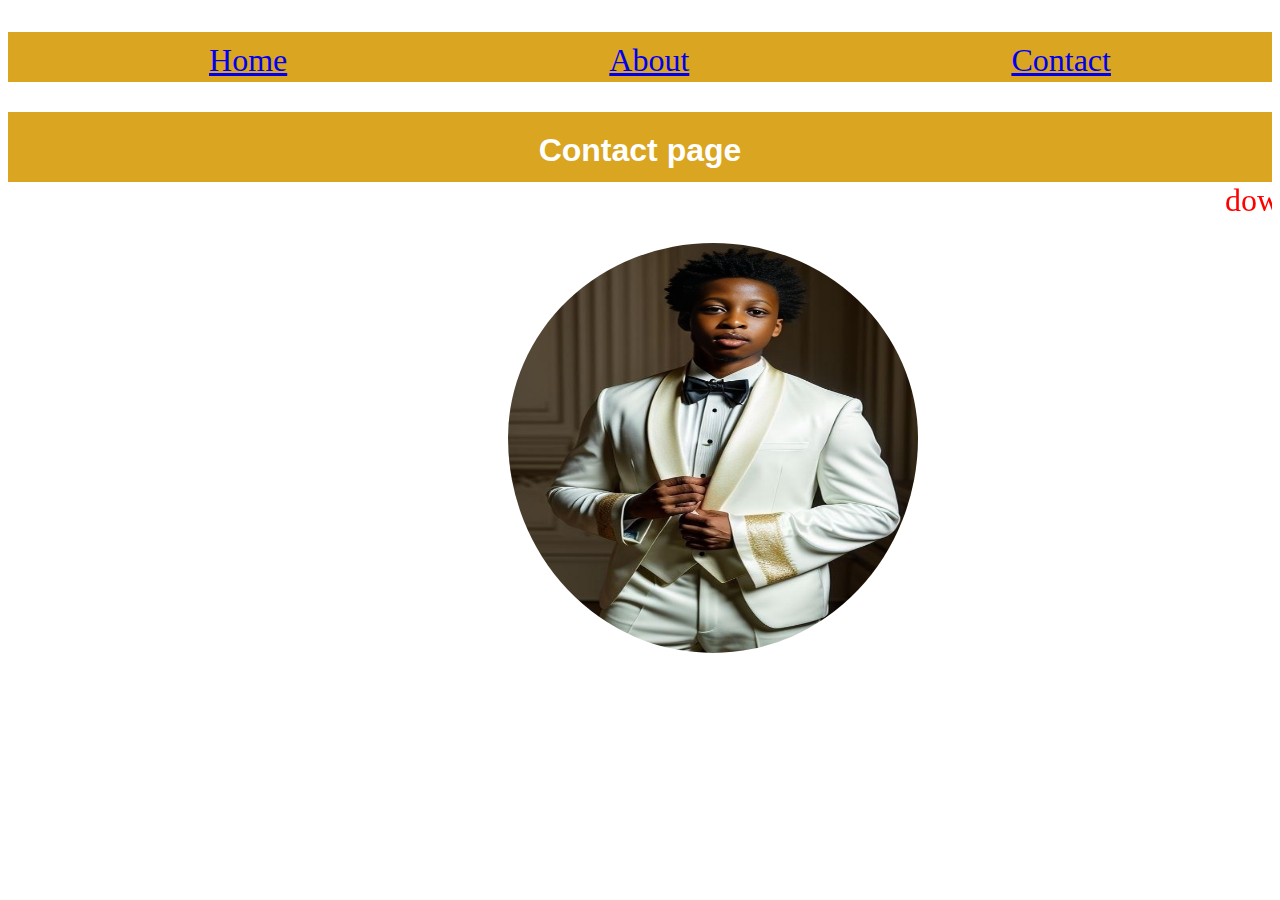
==== Contact.html @ 9c988fe4 "first working" ====
<!DOCTYPE html>
<html lang="en">
<head>
    <meta charset="UTF-8">
    <meta name="viewport" content="width=device-width, initial-scale=1.0">
    <title>Document</title>
    <link rel="stylesheet" href="style.css">
</head>
<body>
    <header>
        <ul>
            <a href="./Index.html">
                <li>Home</li>
            </a>
            <a href="./About.html">
                <li>About</li>
            </a>
            <a href="./Contact.html">
                <li>Contact</li>
            </a>
        </ul>
    </header>
    <h1>Contact page</h1>
    <marquee behavior="" direction="left"> download more movies at fimyzilla.com</marquee>
    <img src="./images/9b973b99-9d19-4483-bc95-0395ff8a5942.jpg" alt="">
</body>
</html>
---- style.css ----
h1{
    color: white;
    background-color: goldenrod;
    text-align: center;
    height: 50px;
    font-family: sans-serif;
    margin: auto;
    padding-top: 20px;
}

img{
    border-radius: 100%;
width: 410px;
height: 410px;
padding-top: 20px;
margin-left: 500px;
}
marquee{
    color: red;
    font-size: xx-large;
}
/* header{
    border: 1px solid red;
} */
header{
    background-color: goldenrod;
    font-size: xx-large;
    color: white;
    height: 50px;
    margin-bottom: 30px;
    
}

ul {
    display: flex;
    flex-direction: row;
    justify-content: space-around;
}
li{
    list-style-type: none;
    padding-top: 10px;
    cursor: pointer;
}
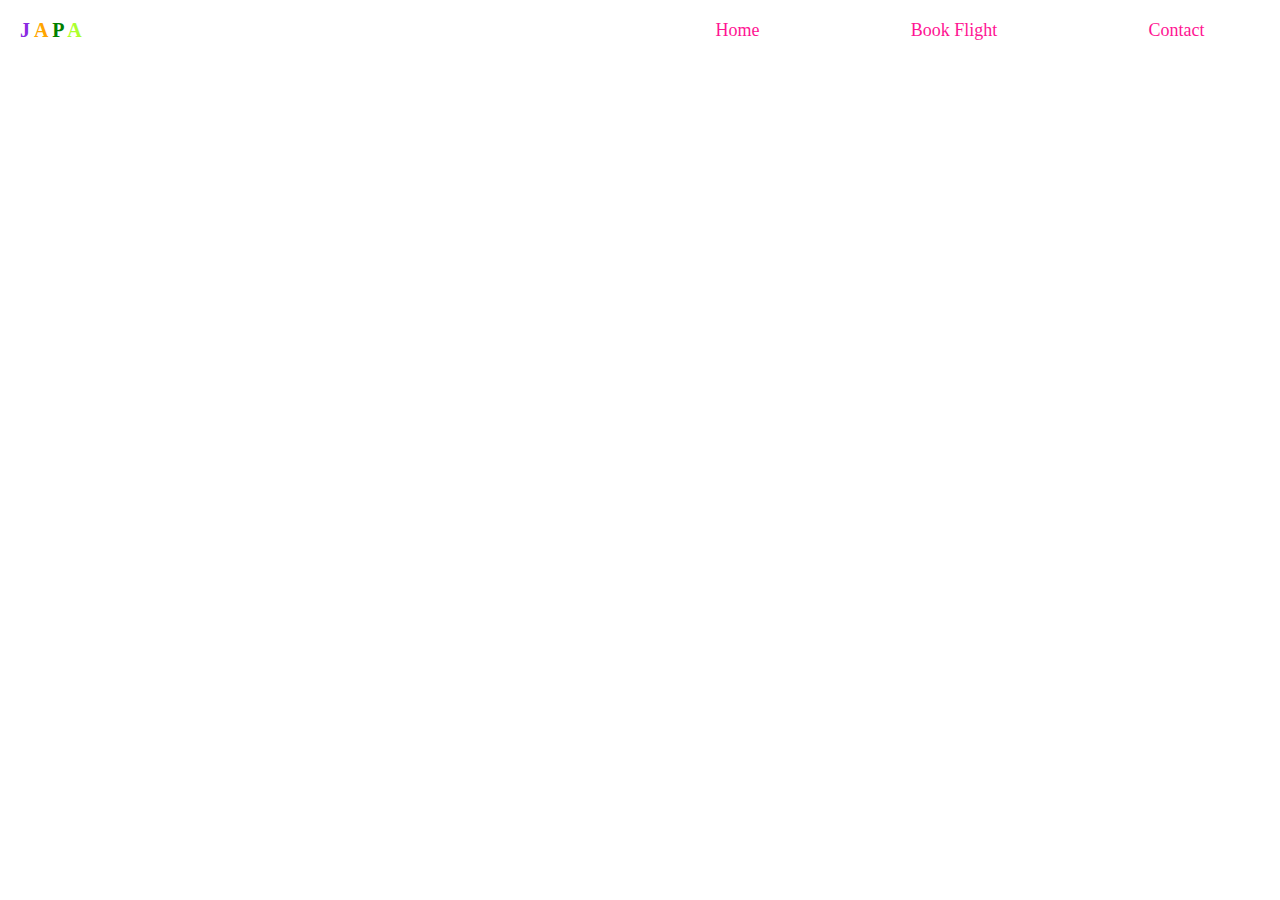
==== commit 77687ca1: "first commit" ====
--- a/Contact.html
+++ b/Contact.html
@@ -4,24 +4,27 @@
     <meta charset="UTF-8">
     <meta name="viewport" content="width=device-width, initial-scale=1.0">
     <title>Document</title>
-    <link rel="stylesheet" href="style.css">
+    <link rel="stylesheet" href="book.css">
 </head>
 <body>
     <header>
+        <h4>
+            <span class="blue">J</span>
+            <span class="orange">A</span>
+            <span class="yellow">P</span>
+            <span class="green">A</span>
+        </h4>
         <ul>
-            <a href="./Index.html">
+            <a href="./index.html">
                 <li>Home</li>
             </a>
-            <a href="./About.html">
-                <li>About</li>
+            <a href="./book.html">
+                <li>Book Flight</li>
             </a>
-            <a href="./Contact.html">
+            <a href="#">
                 <li>Contact</li>
             </a>
         </ul>
     </header>
-    <h1>Contact page</h1>
-    <marquee behavior="" direction="left"> download more movies at fimyzilla.com</marquee>
-    <img src="./images/9b973b99-9d19-4483-bc95-0395ff8a5942.jpg" alt="">
 </body>
 </html>--- a/book.css
+++ b/book.css
@@ -0,0 +1,182 @@
+
+header{
+    height: 60px;
+    background-color:white;
+    position: fixed;
+    width: 100%;
+    top: 0;
+    left: 0;
+    display: flex;
+    flex-direction: row;
+    align-items: center;
+    justify-content: space-between;
+    z-index: 1064;
+}
+.img{
+    width: 50px;
+    border-radius: 50%;
+}
+ header h4{
+    font-family: 'calibri';
+    font-size: 20px;
+    font-weight: 600;
+    padding-left: 20px;
+}
+.blue{
+    color: blueviolet;
+    font-family: 'calibri';
+}
+.green{
+    color: greenyellow;
+    font-family: 'calibri';
+}
+.yellow{
+    color: green;
+    font-family: 'calibri';
+}
+.orange{
+    color: orange;
+    font-family: 'calibri';
+}
+ul{
+    display: flex;
+    flex-direction: row;
+    width: 50%;
+    justify-content: space-around;
+}
+ul li{
+    list-style-type: none;
+    cursor: pointer;
+    font-size: 18px;
+    text-decoration: none;
+}
+a{
+    text-decoration: none;
+
+}
+a:link {
+    color: deeppink !important
+    ;
+    text-decoration: none;}
+a:visited {
+    color: black;}
+a:hover {
+    color: yellowgreen;
+    text-decoration: underline;}
+a:active {
+    color: darkcyan !important;}
+
+    /* .hamburger{
+        display: none;
+        cursor: pointer;
+    
+    
+    }
+    .bar{
+        display: block;
+        width: 25px;
+        height: 3px;
+        margin: 5px auto;
+        background-color: rgb(238, 14, 14) !important;
+        -webkit-transition: all 0.3s ease-in-out;
+        transition: all 0.3s ease-in-out;
+    } */
+.heroContainer{
+    display: flex;
+    flex-direction: row-reverse;
+    background-color: whitesmoke;
+    width: 80%;
+    margin: auto;
+    margin-top: 90px !important;
+    border-radius: 10px;
+    margin-top: 30px;
+}
+.heroImage{
+    width: 50%;
+}
+.heroImage img{
+    max-width: 100%;    
+}
+
+.myForm{
+    background-color: whitesmoke;
+    width: 50%;
+    padding-left: 20px ;
+}
+form{
+    margin: auto;
+    width: 100%;
+}
+.div{
+    display: flex;
+    flex-direction: row;
+    align-items: center;
+    margin-bottom: 10px;
+}
+   
+.input{
+    width: 70%;
+    height: 35px;
+    border-radius: 5px;
+    outline: none;
+    padding-left: 10px;
+    /* margin-top: 10px; */
+    border: none;
+    /* margin: auto; */
+}
+label{
+    font-size: 16px;
+    color: blueviolet;
+    /* padding-bottom: 20px; */
+    margin-right: 10px;
+}
+h3{
+    font-size: 30px;
+    font-weight: 600;
+    text-align: center;
+    color: blueviolet;
+}
+
+p{
+    font-size: 15px;
+    text-transform: uppercase;
+
+}
+.submit{
+    background-color: blueviolet;
+    color: white;
+    border: none;
+    width: 150px;
+    height: 40px;
+    border-radius: 10px;
+    margin-top: 10px;
+    margin-bottom: 10px;
+}
+
+@media screen and (max-width:768px) {
+    .heroContainer{
+        flex-direction: column-reverse;
+        margin-bottom: 30px;
+    }
+    .heroImage{
+       display: none;
+    }
+    .myForm{
+        width: 100%;
+    }
+    .submit{
+        margin-left: 100px;
+    }
+    /* .hamburger{
+        display: block;
+    }
+    .hamburger.active .bar:nth-child(2){
+        opacity: 0;
+    }
+    .hamburger.active .bar:nth-child(1){
+        transform: translateY(8px) rotate(45deg);
+    }
+    .hamburger.active .bar:nth-child(3){
+        transform: translateY(-8px) rotate(-45deg);
+    } */
+}
